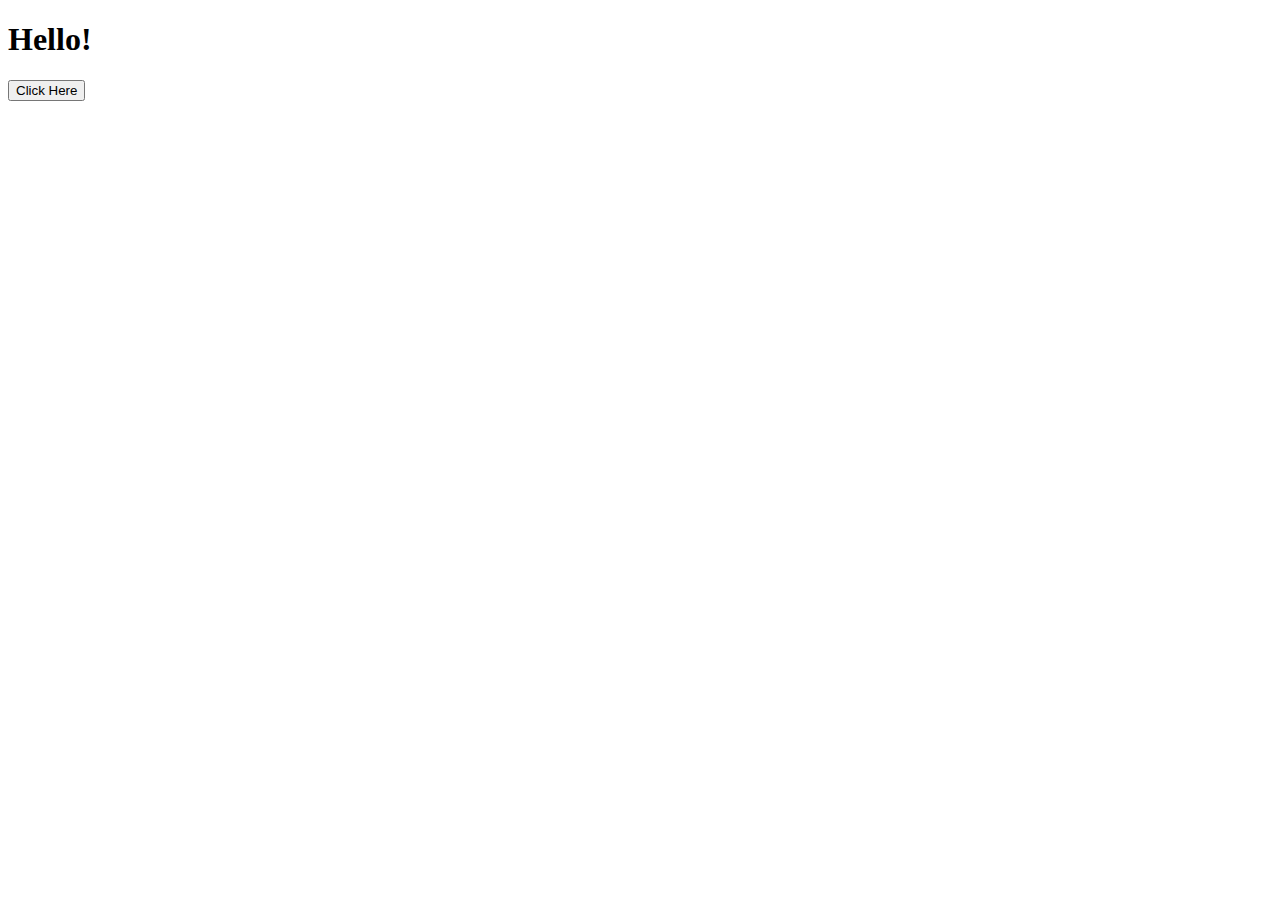
==== 0x0A-python-inheritance/javascript/index.html @ 758aa88d "." ====
<!DOCTYPE html>
<html>
    <head>
        <title>cs50 HARVARD</title>
        <script>
            function hello() {
                let heading = document.querySelector('h1');
             if (heading.innerHTML === 'Hello!') {
                heading.innerHTML = 'Goodbye!';
             } else {
                heading.innerHTML = 'Hello!';
             }
            }
        </script>
    </head>
        <h1>Hello!</h1>
        <button onclick="hello()">Click Here</button>
    </body>
    </html>
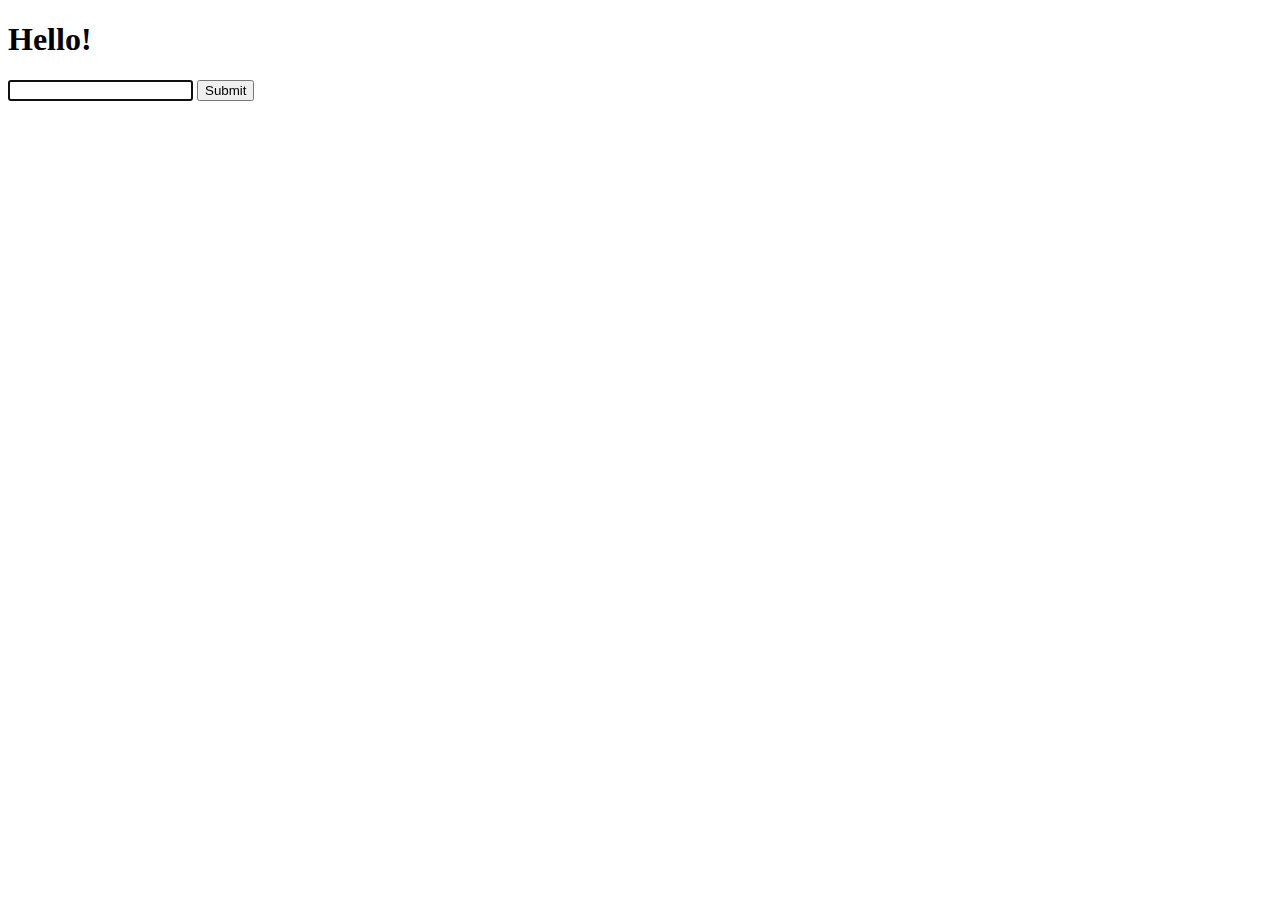
==== commit a7e1c01e: "." ====
--- a/0x0A-python-inheritance/javascript/index.html
+++ b/0x0A-python-inheritance/javascript/index.html
@@ -4,7 +4,7 @@
         <title>cs50 HARVARD</title>
         <script>
             function hello() {
-                let heading = document.querySelector('h1');
+                const heading = document.querySelector('h1');
              if (heading.innerHTML === 'Hello!') {
                 heading.innerHTML = 'Goodbye!';
              } else {
@@ -14,6 +14,9 @@
         </script>
     </head>
         <h1>Hello!</h1>
-        <button onclick="hello()">Click Here</button>
+        <form>
+            <input autofocus id="name" type="text">
+            <input type="submit">
+        </form>
     </body>
     </html>
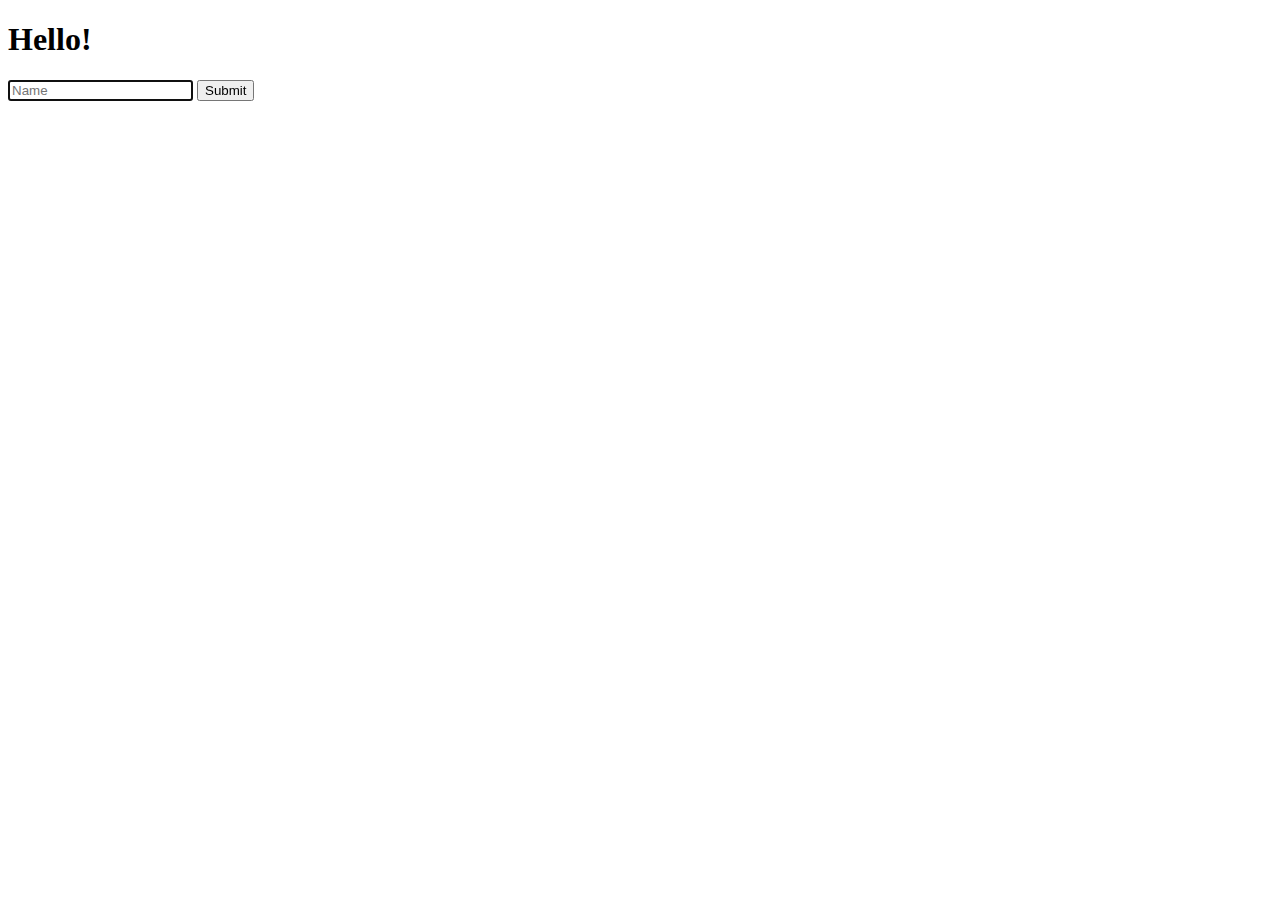
==== commit e4f78381: "." ====
--- a/0x0A-python-inheritance/javascript/index.html
+++ b/0x0A-python-inheritance/javascript/index.html
@@ -3,19 +3,12 @@
     <head>
         <title>cs50 HARVARD</title>
         <script>
-            function hello() {
-                const heading = document.querySelector('h1');
-             if (heading.innerHTML === 'Hello!') {
-                heading.innerHTML = 'Goodbye!';
-             } else {
-                heading.innerHTML = 'Hello!';
-             }
-            }
+
         </script>
     </head>
         <h1>Hello!</h1>
         <form>
-            <input autofocus id="name" type="text">
+            <input autofocus id="name" placeholder="Name" type="text">
             <input type="submit">
         </form>
     </body>
